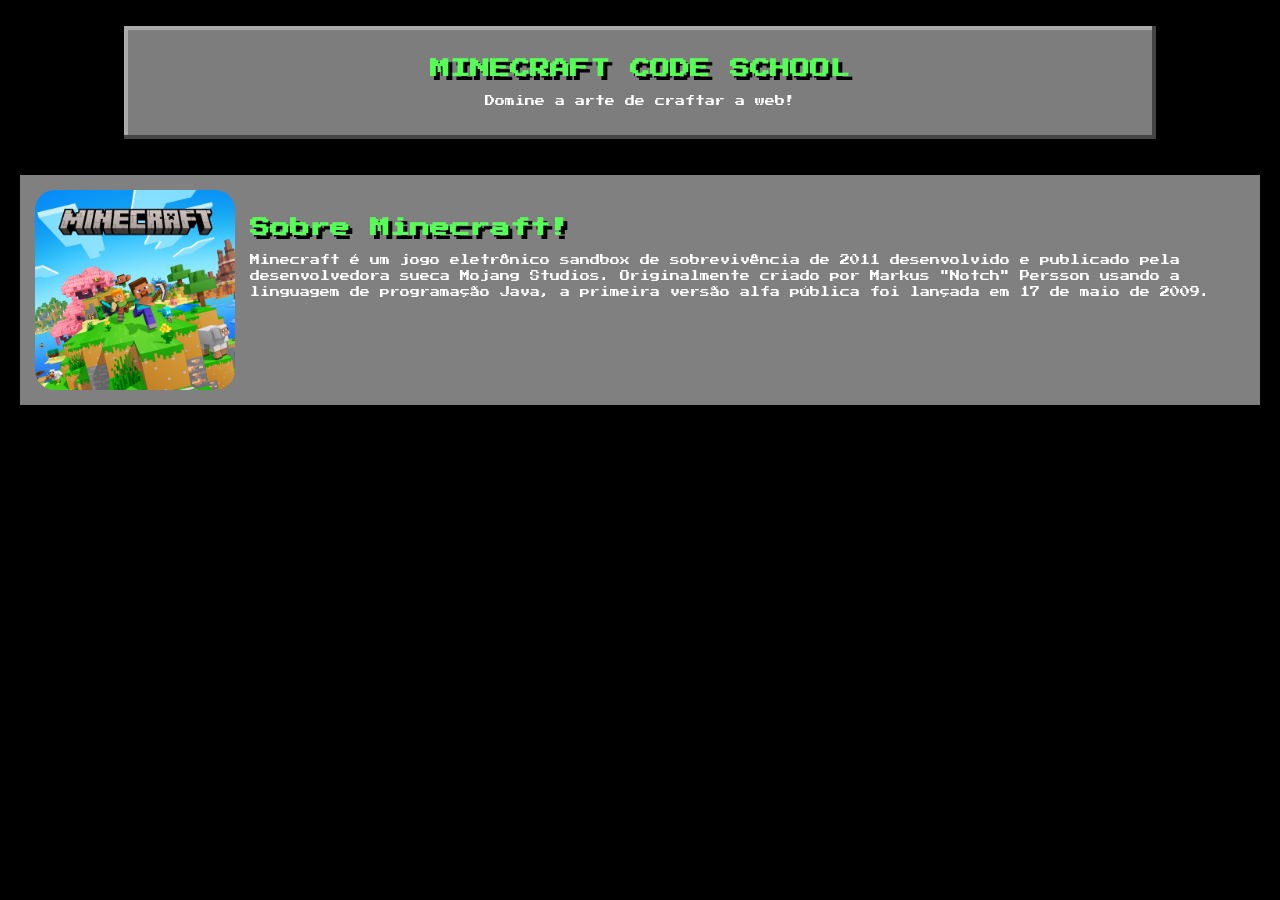
==== index.html @ cd69b339 "first commit" ====
<!DOCTYPE html>
<html lang="pt-br">

<head>
    <link rel="stylesheet" href="style.css">
    <link rel="preconnect" href="https://fonts.googleapis.com">
    <link rel="preconnect" href="https://fonts.gstatic.com" crossorigin>
    <link href="https://fonts.googleapis.com/css2?family=Press+Start+2P&display=swap" rel="stylesheet">
    <meta charset="UTF-8">
    <meta name="viewport" content="width=device-width, initial-scale=1.0">
    <title>Site do Minecraft</title>
</head>

<body>
    <header>
        <h1>MINECRAFT CODE SCHOOL</h1>
        <P>Domine a arte de craftar a web!</P>
    </header>
    <div class="caixa">
        <img src="img/81gsSy5r13L.png" alt="">
        <div class="caixatexto">
            <h1>Sobre Minecraft!</h1>
            <p>Minecraft é um jogo eletrônico sandbox de sobrevivência de 2011 desenvolvido e publicado pela
                desenvolvedora sueca Mojang Studios. Originalmente criado por Markus "Notch" Persson usando a linguagem
                de programação Java, a primeira versão alfa pública foi lançada em 17 de maio de 2009.</p>
            <p></p>

        </div>
    </div>

</body>

</html>
---- style.css ----
body {
    background-color: black;
    color: white;
    font-family: "Press Start 2P", system-ui;
    font-weight: 400;
    font-style: normal;
    display: flex;
    flex-direction: column;
    align-items: center;
    margin: 0;
    padding: 20px;


}

.caixa {
    background-color: gray;
    display: flex;
    flex-direction: row;
    padding: 15px;

}

img {
    width: 200px;
    border-radius: 20px;
}

.caixatexto {
    padding: 15px;
}

.caixa:hover {
    background-color: brown;

}

header {
    text-align: center;
    border: 6px solid black;
    background-color: #7d7d7d;
    padding: 20px;
    box-shadow: inset -4px -4px #444, inset 4px 4px #aaa;
    margin-bottom: 30px;
    width: 80%;
}

h1 {
    font-size: 20px;
    text-shadow: 4px 4px #000;
    color: #55ff55
}

p {
    font-size: 10px;
    line-height: 1.6;
}
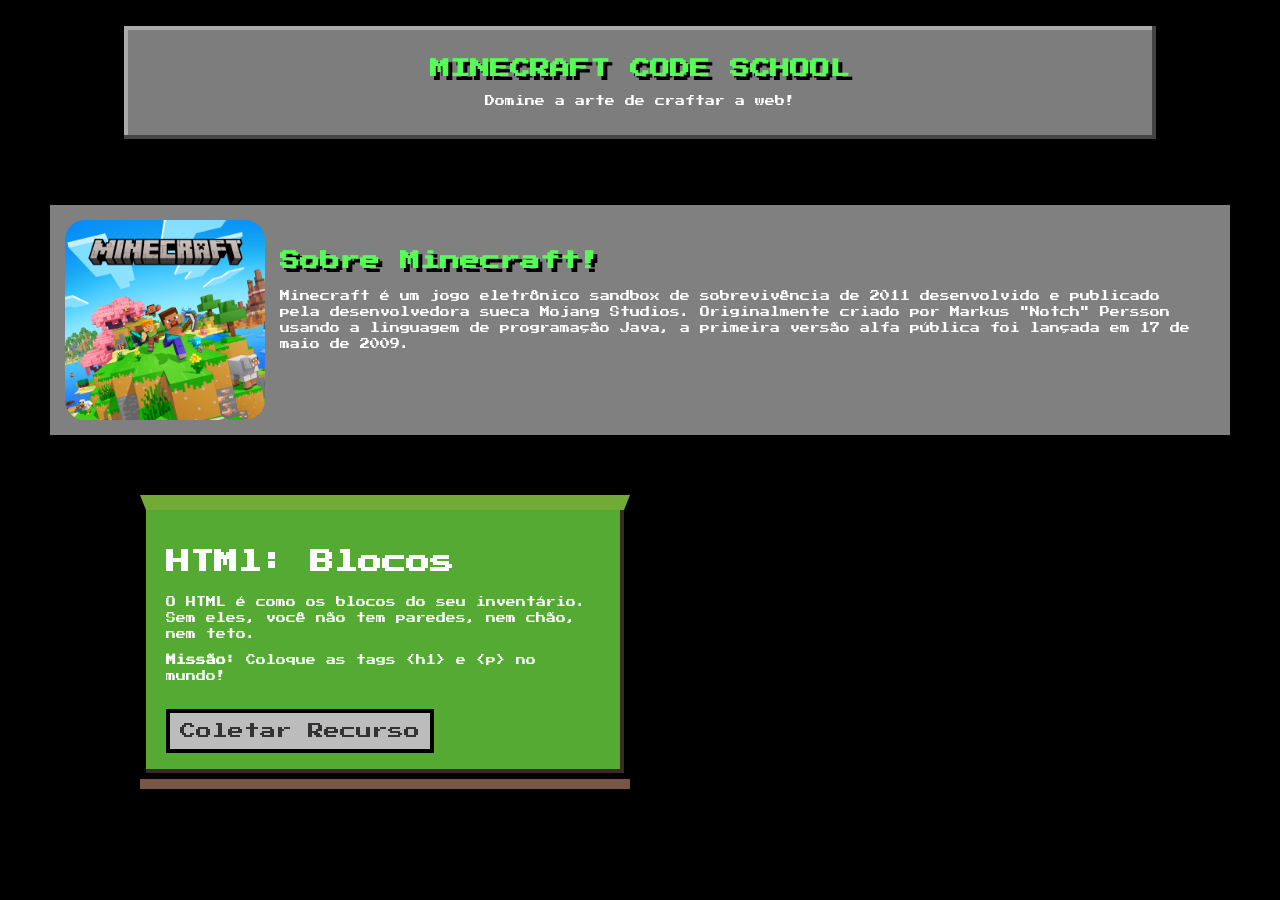
==== commit cbb4767e: "adicionamos blocos" ====
--- a/index.html
+++ b/index.html
@@ -16,17 +16,33 @@
         <h1>MINECRAFT CODE SCHOOL</h1>
         <P>Domine a arte de craftar a web!</P>
     </header>
-    <div class="caixa">
-        <img src="img/81gsSy5r13L.png" alt="">
-        <div class="caixatexto">
-            <h1>Sobre Minecraft!</h1>
-            <p>Minecraft é um jogo eletrônico sandbox de sobrevivência de 2011 desenvolvido e publicado pela
-                desenvolvedora sueca Mojang Studios. Originalmente criado por Markus "Notch" Persson usando a linguagem
-                de programação Java, a primeira versão alfa pública foi lançada em 17 de maio de 2009.</p>
-            <p></p>
+    <section>
+        <div class="caixa">
+            <img src="img/81gsSy5r13L.png" alt="">
+            <div class="caixatexto">
+                <h1>Sobre Minecraft!</h1>
+                <p>Minecraft é um jogo eletrônico sandbox de sobrevivência de 2011 desenvolvido e publicado pela
+                    desenvolvedora sueca Mojang Studios. Originalmente criado por Markus "Notch" Persson usando a
+                    linguagem
+                    de programação Java, a primeira versão alfa pública foi lançada em 17 de maio de 2009.</p>
+                <p></p>
+            </div>
+        </div>
+    </section>
+
+    <section>
+        <div class="container">
+            <div class="block html-block">
+                <h2>HTMl: Blocos</h2>
+                <p>O HTML é como os blocos do seu inventário. Sem eles, você não tem paredes, nem chão, nem teto.</p>
+                <p><strong>Missão:</strong> Coloque as tags &lt;h1&gt; e &lt;p&gt; no mundo!</p>
+                <a href="#" class="btn-craft">Coletar Recurso</a>
+            </div>
+
 
         </div>
-    </div>
+    </section>
+
 
 </body>
 
--- a/style.css
+++ b/style.css
@@ -54,4 +54,42 @@
 p {
     font-size: 10px;
     line-height: 1.6;
+}
+.container{
+    display: grid;
+    grid-template-columns: 1fr 1fr;
+    gap: 20px;
+    max-width: 1000px;
+
+}
+.block{
+    border: 6px solid #000;
+    padding: 20px;
+    image-rendering: pixelated;
+}
+.html-block{
+    background-color:#55aa33 ;
+    border-top: 15px solid #71aa34;
+    box-shadow: inset -4px -4px #3d2923, 0 10px 0 #795548;
+}
+
+section{
+    margin: 30px;
+}
+
+.btn-craft{
+    display: inline-block;
+    margin-top: 15px;
+    padding: 10px;
+    background-color: #bcbcbc;
+    border: 4px solid #000;
+    color:#333;
+    text-decoration: none;
+    box-shadow: inset -2px -2px #888 inset 2px 2px #fff;
+    cursor: pointer;
+
+}
+.btn-craft:hover{
+    background-color: #888;
+    color: #fff;
 }
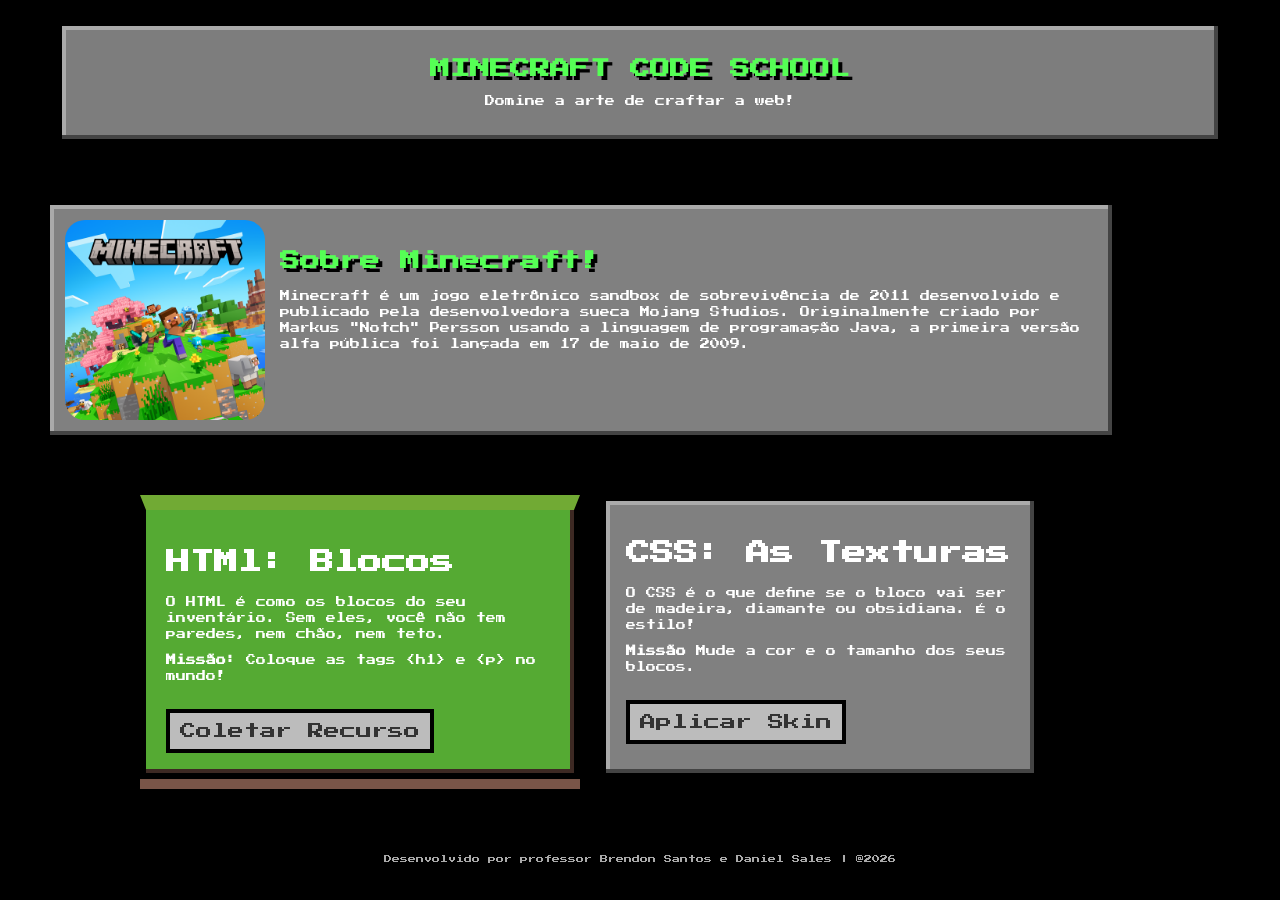
==== commit 9388aca0: "site responsivo" ====
--- a/index.html
+++ b/index.html
@@ -25,7 +25,7 @@
                     desenvolvedora sueca Mojang Studios. Originalmente criado por Markus "Notch" Persson usando a
                     linguagem
                     de programação Java, a primeira versão alfa pública foi lançada em 17 de maio de 2009.</p>
-                <p></p>
+                
             </div>
         </div>
     </section>
@@ -39,9 +39,18 @@
                 <a href="#" class="btn-craft">Coletar Recurso</a>
             </div>
 
+            <div class="block css-block">
+                <h2>CSS: As Texturas</h2>
+                <p>O CSS é o que define se o bloco vai ser de madeira, diamante ou obsidiana. É o estilo!</p>
+                <p><strong>Missão</strong> Mude a cor e o tamanho dos seus blocos.</p>
+                <a href="#" class="btn-craft"> Aplicar Skin</a>
+
+            </div>
 
         </div>
     </section>
+
+    <footer>Desenvolvido por professor Brendon Santos e Daniel Sales | @2026</footer>
 
 
 </body>
--- a/style.css
+++ b/style.css
@@ -1,49 +1,60 @@
 body {
+    margin: 0;
+    padding: 20px;
+    display: flex;
+    flex-direction: column;
+    align-items: center;
     background-color: black;
     color: white;
     font-family: "Press Start 2P", system-ui;
-    font-weight: 400;
-    font-style: normal;
-    display: flex;
-    flex-direction: column;
-    align-items: center;
-    margin: 0;
+}
+
+header {
+    width: 90%;
+    max-width: 1200px; /* limita o tamanho máximo */
     padding: 20px;
-
-
+    text-align: center;
+    border: 6px solid black;
+    background-color: #7d7d7d;
+    box-shadow: inset -4px -4px #444, inset 4px 4px #aaa;
+    margin-bottom: 30px;
 }
 
 .caixa {
-    background-color: gray;
     display: flex;
     flex-direction: row;
     padding: 15px;
+    width: 90%;
+    max-width: 1200px;
+    height: auto; /* deixa a altura automática */
+    background-color: gray;
+    box-sizing: border-box;
+    box-shadow: inset -4px -4px #444, inset 4px 4px #aaa;
+}
 
-}
 
 img {
     width: 200px;
+    max-width: 100%;
+    height: auto;
     border-radius: 20px;
+    transition: transform 0.5s ease-in-out;
 }
 
 .caixatexto {
     padding: 15px;
+    flex: 1; /* ocupa o espaço restante */
 }
 
-.caixa:hover {
-    background-color: brown;
 
+img:hover {
+    scale: 130%;
+    animation: ease-in-out;
+    transition: 2s;
 }
 
-header {
-    text-align: center;
-    border: 6px solid black;
-    background-color: #7d7d7d;
-    padding: 20px;
-    box-shadow: inset -4px -4px #444, inset 4px 4px #aaa;
-    margin-bottom: 30px;
-    width: 80%;
-}
+
+
 
 h1 {
     font-size: 20px;
@@ -55,13 +66,8 @@
     font-size: 10px;
     line-height: 1.6;
 }
-.container{
-    display: grid;
-    grid-template-columns: 1fr 1fr;
-    gap: 20px;
-    max-width: 1000px;
 
-}
+
 .block{
     border: 6px solid #000;
     padding: 20px;
@@ -92,4 +98,55 @@
 .btn-craft:hover{
     background-color: #888;
     color: #fff;
+}
+
+footer{
+    margin-top: 40px;
+    font-size: 8px;
+    color: #aaa;
+    text-align: center;
+    line-height: 20px;
+}
+.css-block{
+    box-shadow: inset -4px -4px #444, inset 4px 4px #aaa;
+    background-color: gray;
+}
+
+.container {
+    display: grid;
+    grid-template-columns: 1fr 1fr;
+    gap: 20px;
+    width: 90%;
+    max-width: 1000px;
+}
+
+/* Media Query para telas menores que 768px */
+@media (max-width: 768px) {
+    .caixa {
+        flex-direction: column; /* empilha imagem e texto */
+        align-items: center;
+    }
+
+    .container {
+        grid-template-columns: 1fr; /* empilha os blocos */
+    }
+
+    header {
+        width: 95%;
+    }
+}
+
+@media (max-width: 480px) {
+    h1 {
+        font-size: 16px;
+    }
+
+    p {
+        font-size: 9px;
+    }
+
+    .btn-craft {
+        padding: 8px;
+        font-size: 10px;
+    }
 }
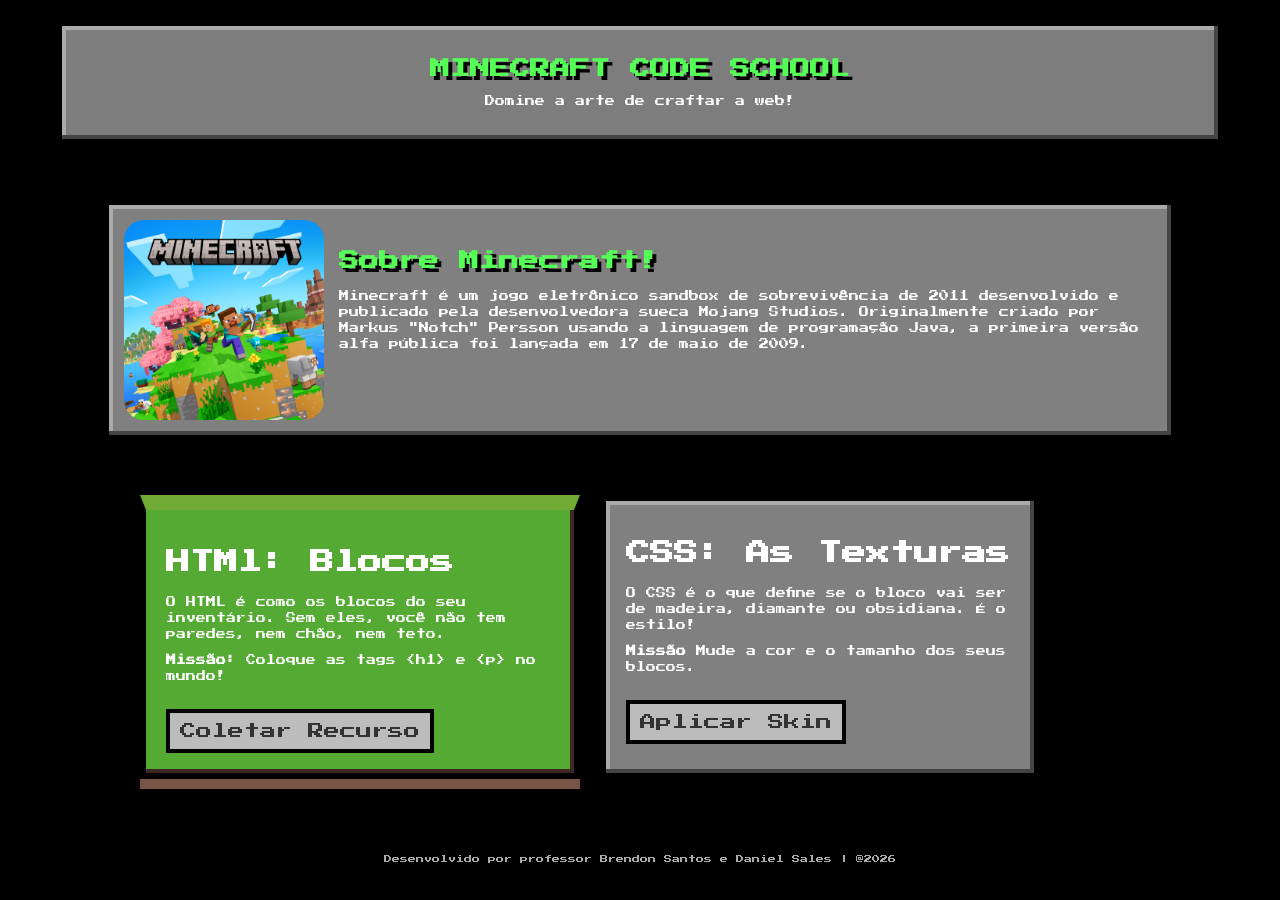
==== commit fc73f1ec: "script add" ====
--- a/index.html
+++ b/index.html
@@ -2,6 +2,7 @@
 <html lang="pt-br">
 
 <head>
+    <link rel="shortcut icon" href="favicon.ico" type="image/x-icon">
     <link rel="stylesheet" href="style.css">
     <link rel="preconnect" href="https://fonts.googleapis.com">
     <link rel="preconnect" href="https://fonts.gstatic.com" crossorigin>
@@ -16,7 +17,7 @@
         <h1>MINECRAFT CODE SCHOOL</h1>
         <P>Domine a arte de craftar a web!</P>
     </header>
-    <section>
+    <section id="sobre">
         <div class="caixa">
             <img src="img/81gsSy5r13L.png" alt="">
             <div class="caixatexto">
@@ -52,7 +53,7 @@
 
     <footer>Desenvolvido por professor Brendon Santos e Daniel Sales | @2026</footer>
 
-
+<script src="script.js"></script>
 </body>
 
 </html>
--- a/style.css
+++ b/style.css
@@ -7,6 +7,7 @@
     background-color: black;
     color: white;
     font-family: "Press Start 2P", system-ui;
+    
 }
 
 header {
@@ -30,6 +31,8 @@
     background-color: gray;
     box-sizing: border-box;
     box-shadow: inset -4px -4px #444, inset 4px 4px #aaa;
+    margin: auto;
+    
 }
 
 
